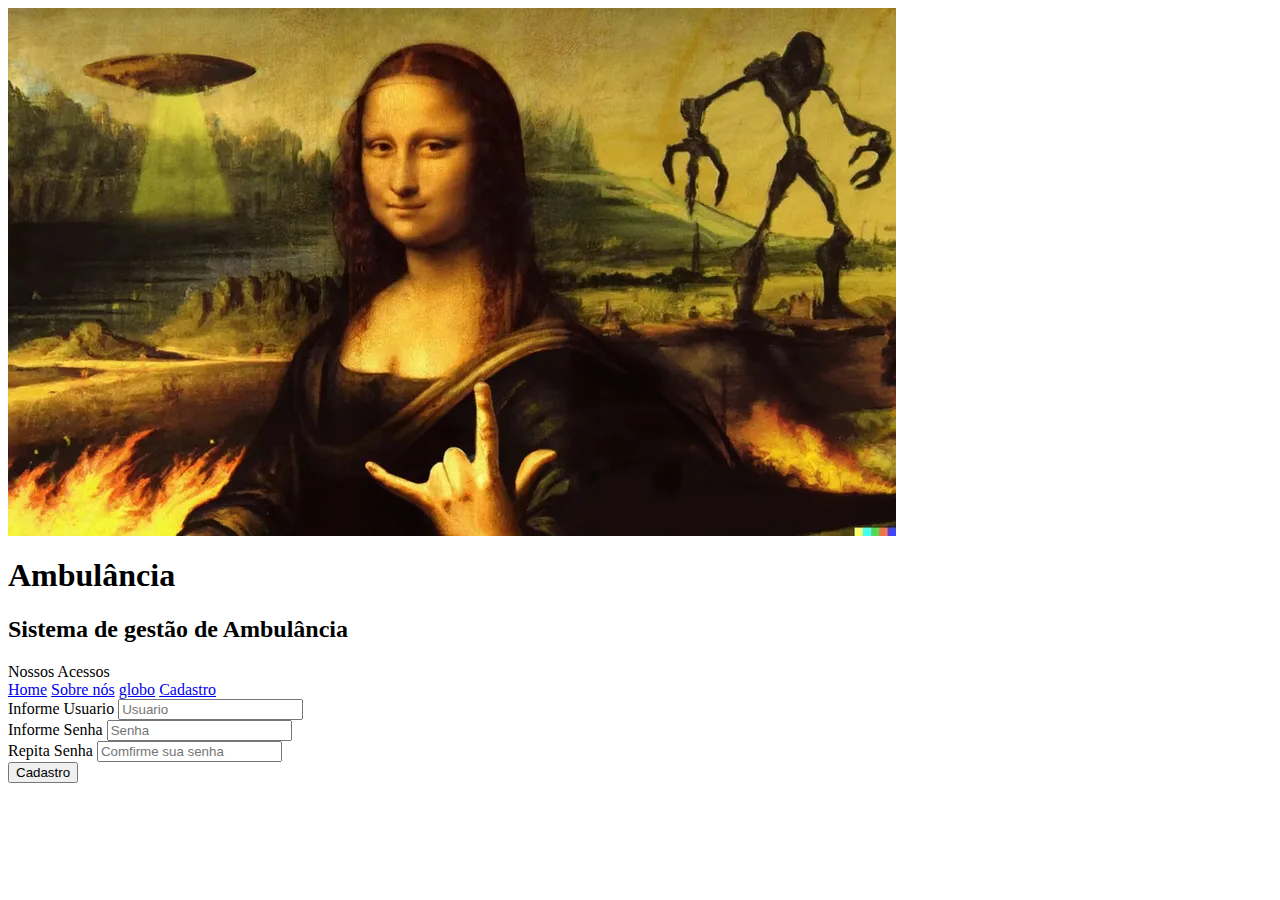
==== cadastro.html @ 40b12a78 "Começo do Projeto" ====
<head>
    <title>
        Cadastrar
    </title>
</head>

<body>
    
    <header>
        <a href="index.html">
            <img src="./material/dall-e-2.webp" />
        </a>
        <h1>Ambulância</h1>
        <h2>Sistema de gestão de Ambulância</h2>
    </header>
    <nav>
        <div name="lista">
            <div>Nossos Acessos</div>
            <a href="index.html">Home</a>
            <a href="sobre.html">Sobre nós</a>
            <a href="http://globo.com">globo</a>
            <a href="cadastro.html">Cadastro</a>
        </div>
    </nav>
    
    <section>
        <form action="http://localhost:32/cadastro" method="post">
        <label for="nome"> Informe Usuario </label>
        <input type="text" placeholder="Usuario" name = "nome"></input>
        <br/>

        <label for="senha"> Informe Senha </label>
        <input type="password" placeholder="Senha" id="senha" name= "senha" required>
        <br/>

        <label for="rep_senha"> Repita Senha </label>
        <input type="password" placeholder="Comfirme sua senha" id="Comfirme sua senha" name="rep_senha" required>
        <br/>

        <button type="submit"> Cadastro </button>

        </form>
    </section>
</body>
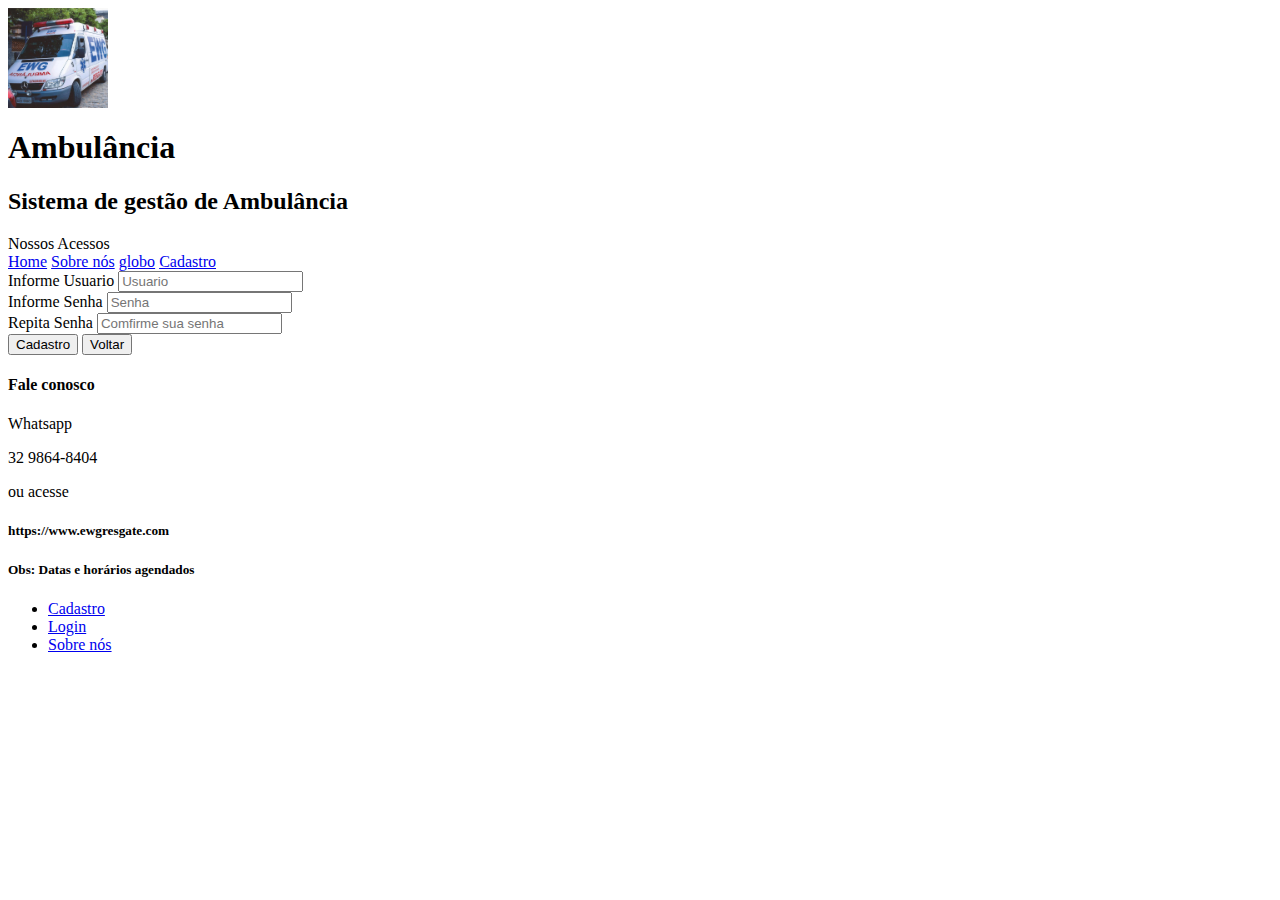
==== commit 4e0c24dc: "adicionei mais informações para o site" ====
--- a/cadastro.html
+++ b/cadastro.html
@@ -8,7 +8,7 @@
     
     <header>
         <a href="index.html">
-            <img src="./material/dall-e-2.webp" />
+            <img src="./material/Ewg_logo.jpg" style="width: 100px; height: 100px;" />
         </a>
         <h1>Ambulância</h1>
         <h2>Sistema de gestão de Ambulância</h2>
@@ -38,7 +38,21 @@
         <br/>
 
         <button type="submit"> Cadastro </button>
+        <button href="index.html">Voltar</button>
 
         </form>
     </section>
+
+    <footer>
+        <h4>Fale conosco</h4>
+        <div href="https://api.whatsapp.com/send?phone=553298648404">Whatsapp</div>
+        <p>32 9864-8404</p>
+        <p>ou acesse <h5>https://www.ewgresgate.com</h5></p>
+        <h5>Obs: Datas e horários agendados </h5>
+        <ul>
+            <li><a href="cadastro.html">Cadastro</a></li>
+            <li><a href="login.html">Login</a></li>
+            <li><a href="Sobre.html">Sobre nós</a></li>
+        </ul>
+    </footer>
 </body>